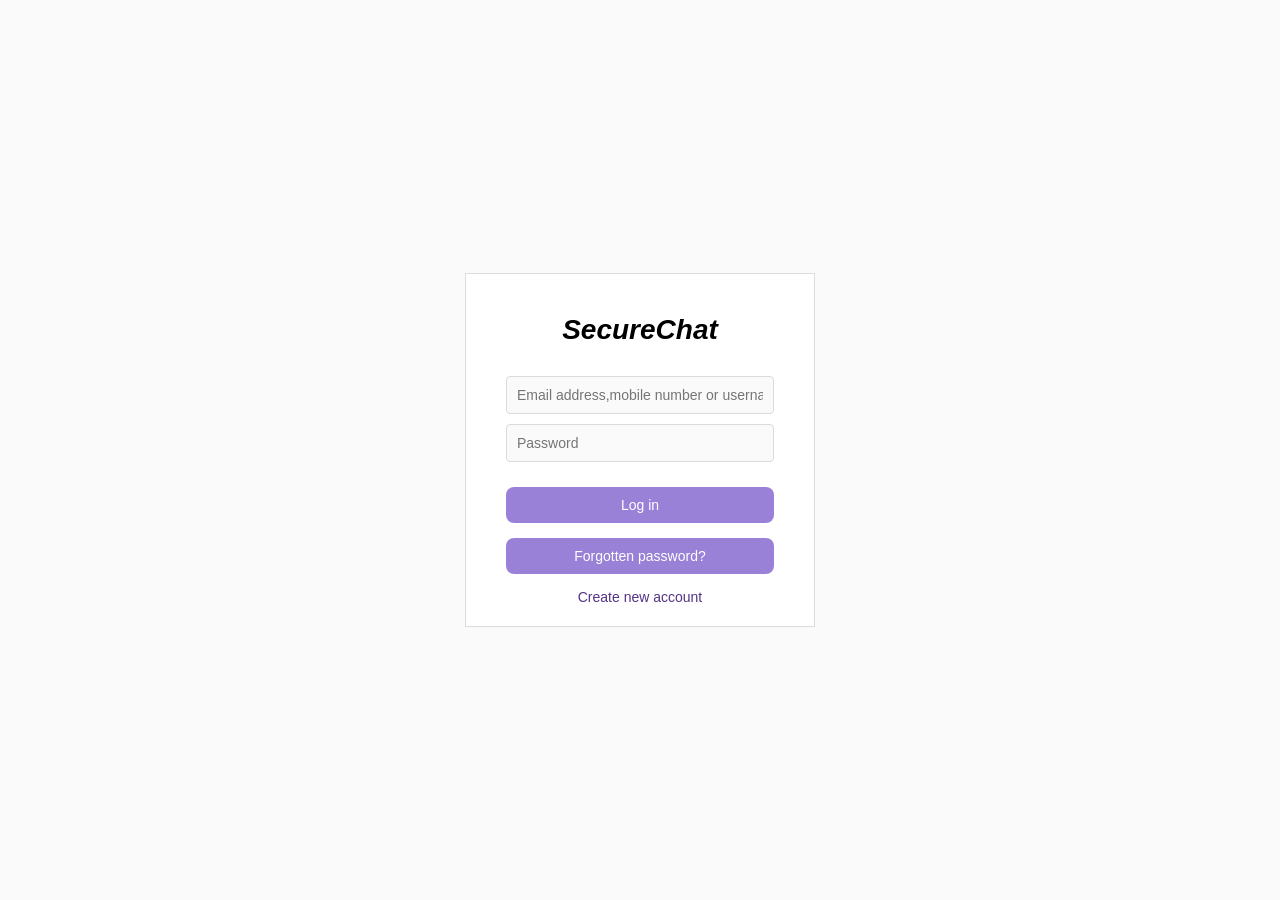
==== login.html @ b4b9d103 "Added login page files" ====
<!DOCTYPE html>
<html lang="en">
<head>
    <meta charset="UTF-8">
    <meta name="viewport" content="width=device-width, initial-scale=1.0">
    <link rel="stylesheet" href="login.css">
    <title>Login page</title>

</head>
<body class="login-page">

    <div class="contain">
    <h1 class="login-h1">SecureChat</h1>

    <form action="#" class="form">
    <div class="fdesign" id="logininput">
        <input type="text" id="flogin" name="flogin" placeholder="Email address,mobile number or username "><br>
        <span class="ferror"></span>
    </div>

    <div class="fdesign" id="pass">
        <input type="password" id="password" name="password" placeholder="Password"><br>
        <span class="ferror"></span>
    </div>

    <input class="btn" type="submit" value="Log in">
    </form>

    <button type="button" class="btn" onclick="window.location.href='forgotPassword.html'">Forgotten password?</button><br>

    <button type="button" class="create-btn" onclick="window.location.href='SignUp.html'">Create new account</button> 
</div>

</body>
</html>
---- login.css ----
*{
    margin: 0;
    padding: 0;
    box-sizing: border-box;
}

.login-page{
    background-color: #fafafa;
    font-family: Arial, Helvetica, sans-serif;
    display: flex;
    justify-content: center;
    align-items: center;
    height: 100vh;
}

.contain{
    width: 350px;
    background-color: #ffffff;
    border: 1px solid #dbdbdb;
    padding: 40px 40px 20px 40px;
    text-align: center;
}

.login-h1{
    font-size: 28px;
    font-weight: 600;
    margin-bottom: 30px;
    font-style:oblique;
}

.fdesign{
    margin-bottom: 10px;   
}

.fdesign input{
    width: 100%;
    padding: 10px;
    background-color: #fafafa;
    border: 1px solid #dbdbdb;
    border-radius: 4px;
    font-size: 14px;
    box-sizing: border-box;
}

.btn{
    width: 100%;
    background-color: #9981d7;
    color: white;
    border: none;
    padding: 10px;
    border-radius: 8px;
    font-size: 14px;
    margin-top: 15px;   
    cursor: pointer;
}

.btn:hover{
    background-color: #6840a3;
}

.create-btn{
    width: 100%;
    background: none;
    border: none;
    color: #533485;
    font-size: 14px;
    margin-top: 15px;
    cursor: pointer;
}

/* for signup */
.signup-page{
    background-color: #fafafa;
    font-family: Arial, Helvetica, sans-serif;
    display: flex;
    justify-content: center;
    align-items: center;
    min-height: 100vh;
}

.container{
    width: 380px;
    background-color: #ffffff;
    border: 1px solid #dbdbdb;
    padding: 40px;
    text-align: center;
    border-radius: 8px;
}

.signup-heading{
    font-size: 26px;
    font-weight: 600;
    margin-bottom: 5px;
}

.signup-h4{
    font-size: 14px;
    font-weight: 500;
    color: #737373;
    margin-bottom: 25px;
}

.formdesign{
    margin-bottom: 6px;
    text-align: left;
}

.formdesign label{
    font-size: 15px;
    font-weight: 500;
    display: block;
    margin-top: 20px;
}

.formdesign input{
    width: 100%;
    padding: 10px;
    background-color: #fafafa;
    border: 1px solid #dbdbdb;
    border-radius: 4px;
    font-size: 14px;
    box-sizing: border-box;
    margin-bottom: 7px;
}

.formdesign input:focus{
    outline: none;
    border: 1px solid #a8a8a8;
    background-color: #ffffff;
}

.formerror{
    color: #ed4956;
    font-size: 12px;
    margin-top: 4px;
    display: block;
}

.button{
    width: 100%;
    background-color: #533485;
    color: white;
    border: none;
    padding: 10px;
    border-radius: 8px;
    font-size: 14px;
    margin-top: 15px;
    cursor: pointer;
}

.button:hover{
    background-color: #533485;
}

br{
    display: none;
}
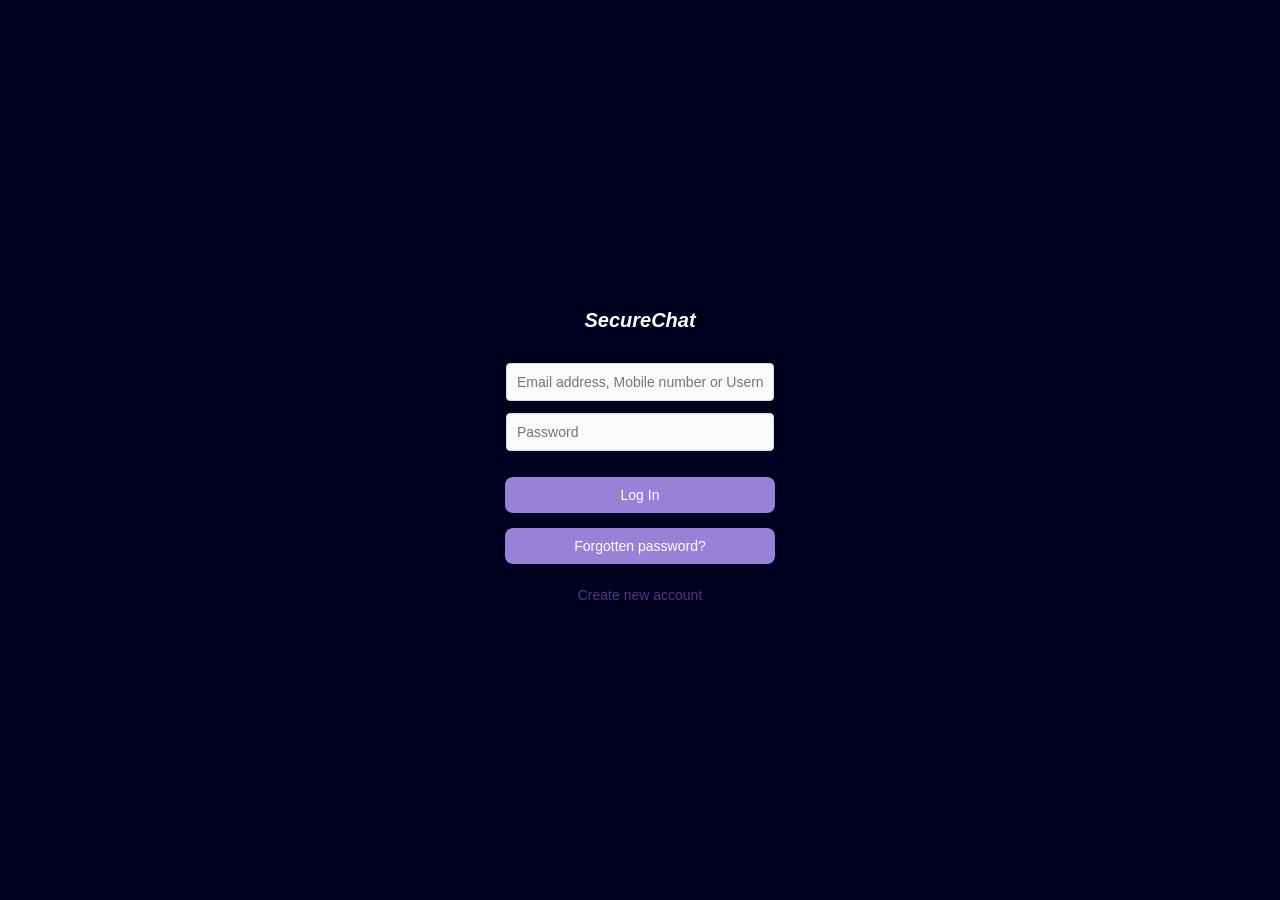
==== commit 478418bd: "Used style.css in login.html and removed some code from login.css" ====
--- a/login.html
+++ b/login.html
@@ -1,35 +1,29 @@
 <!DOCTYPE html>
 <html lang="en">
-<head>
-    <meta charset="UTF-8">
-    <meta name="viewport" content="width=device-width, initial-scale=1.0">
-    <link rel="stylesheet" href="login.css">
-    <title>Login page</title>
-
-</head>
-<body class="login-page">
-
-    <div class="contain">
-    <h1 class="login-h1">SecureChat</h1>
-
-    <form action="#" class="form">
-    <div class="fdesign" id="logininput">
-        <input type="text" id="flogin" name="flogin" placeholder="Email address,mobile number or username "><br>
-        <span class="ferror"></span>
-    </div>
-
-    <div class="fdesign" id="pass">
-        <input type="password" id="password" name="password" placeholder="Password"><br>
-        <span class="ferror"></span>
-    </div>
-
-    <input class="btn" type="submit" value="Log in">
-    </form>
-
-    <button type="button" class="btn" onclick="window.location.href='forgotPassword.html'">Forgotten password?</button><br>
-
-    <button type="button" class="create-btn" onclick="window.location.href='SignUp.html'">Create new account</button> 
-</div>
-
-</body>
-</html>+	<head>
+		<meta charset="UTF-8">
+		<meta name="viewport" content="width=device-width, initial-scale=1.0">
+		<link rel="stylesheet" href="style.css">
+		<link rel="stylesheet" href="utilities.css">
+		<link rel="stylesheet" href="login.css">
+		<title>Login page</title>
+	</head>
+	<body class="flex center login-page">
+		<div class="login-form border">
+			<h1 class="login-h1">SecureChat</h1>
+			<form action="#">
+				<div class="flex center bordered fdesign" id="logininput">
+					<input type="text" id="flogin" name="flogin" placeholder="Email address, Mobile number or Username"><br>
+					<span class="ferror"></span>
+				</div>
+				<div class="flex center bordered fdesign" id="pass">
+					<input type="password" id="password" name="password" placeholder="Password"><br>
+					<span class="ferror"></span>
+				</div>
+				<button class="btn" type="submit">Log In</button>
+			</form>
+			<button class="btn" onclick="window.location.href='forgotPassword.html'">Forgotten password?</button><br>
+			<button class="create-btn" onclick="window.location.href='SignUp.html'">Create new account</button> 
+		</div>
+	</body>
+</html>
--- a/style.css
+++ b/style.css
@@ -0,0 +1,115 @@
+:root {
+	--accent-color-a: #000020;
+	--accent-color-b: #002040;
+	--accent-color-b-light: #003050;
+	--accent-color-c: #003040;
+	--accent-color-d: #001040;
+	--accent-color-e: #004040;
+	--font-color: #ffffff;
+}
+* {
+	box-sizing: border-box;
+	padding: 0px;
+	margin: 0px;
+	color: var(--font-color);
+	font-size: 20px;
+}
+
+body {
+	background-color: var(--accent-color-a);
+	height: 100vh;
+	gap: 12px;
+	padding: 0px 12px;
+}
+#drawer_span {
+	font-size: 32px;
+}
+.img-button {
+	display: flex;
+	flex-direction: column;
+	align-items: center;
+	justify-content: center;
+	width: calc(100% - 16px);
+	margin: 0px 8px;
+	background-color: var(--accent-color-b-light);
+	border: 1px solid var(--accent-color-a);
+	border-radius: 8px;
+	padding: 8px;
+	cursor: pointer;
+	transition: transform 0.2s;
+}
+.img-button:hover {
+	transform: scale(1.1);
+}
+
+#navigation-bar {
+	height: 98vh;
+	width: 128px;
+	border: 1px solid black;
+	border-radius: 8px;
+	background-color: var(--accent-color-b);
+}
+#chats-list-pane {
+	height: 98vh;
+	flex: 1;
+	border: 1px solid black;
+	border-radius: 8px;
+	background-color: var(--accent-color-c);
+}
+#chats-search {
+	width: 100%;
+}
+#chats-list {
+	height: 100%;
+	flex: 1;
+	width: 90%;
+}
+#chats-list ul {
+	list-style-type: none;
+	width: 100%;
+}
+#chats-list ul li {
+	padding: 16px;
+	background-color: var(--accent-color-e);
+	border-radius: 16px;
+	cursor: pointer;
+}
+#chats-list ul li:not(:last-child) {
+	border-bottom: 1px solid var(--accent-color-a);
+}
+#chat-pane {
+	height: 98vh;
+	flex: 2;
+	border: 1px solid black;
+	border-radius: 8px;
+	background-color: var(--accent-color-d);
+}
+#chat-history {
+	flex: 1;
+}
+#chat-history ul {
+	list-style-type: none;
+	width: 100%;
+}
+#chat-message-area {
+	background-color: var(--accent-color-c);
+	border-radius: 8px;
+	width: 100%;
+}
+
+input {
+	width: auto;
+	background-color: transparent;
+	border-radius: 8px;
+	border: 0px;
+	padding: 8px;
+	flex: 1;
+	min-width: 0;
+}
+button {
+	background-color: transparent;
+	border-radius: 8px;
+	border: 0px;
+	padding: 8px;
+	cursor: pointer;
+}
--- a/utilities.css
+++ b/utilities.css
@@ -0,0 +1,29 @@
+.flex {
+	display: flex;
+}
+.padded-flex {
+	display: flex;
+	padding: 8px;
+}
+.column {
+	flex-direction: column;
+}
+.vertical-center {
+	justify-content: center;
+}
+.center {
+	align-items: center;
+	justify-content: center;
+}
+.gap-1 {
+	gap: 1%;
+}
+.gap-2 {
+	gap: 2%;
+}
+.gap-5 {
+	gap: 5%;
+}
+.bordered {
+	border: 1px solid var(--accent-color-a);
+}
--- a/login.css
+++ b/login.css
@@ -1,38 +1,24 @@
-*{
-    margin: 0;
-    padding: 0;
-    box-sizing: border-box;
+.login-page {
+    /* background-color: #fafafa; */
+    font-family: Arial, Helvetica, sans-serif;
 }
 
-.login-page{
-    background-color: #fafafa;
-    font-family: Arial, Helvetica, sans-serif;
-    display: flex;
-    justify-content: center;
-    align-items: center;
-    height: 100vh;
-}
-
-.contain{
+.login-form {
     width: 350px;
-    background-color: #ffffff;
-    border: 1px solid #dbdbdb;
     padding: 40px 40px 20px 40px;
     text-align: center;
 }
 
-.login-h1{
-    font-size: 28px;
-    font-weight: 600;
+.login-h1 {
     margin-bottom: 30px;
     font-style:oblique;
 }
 
-.fdesign{
+.fdesign {
     margin-bottom: 10px;   
 }
 
-.fdesign input{
+.fdesign input {
     width: 100%;
     padding: 10px;
     background-color: #fafafa;
@@ -67,91 +53,3 @@
     margin-top: 15px;
     cursor: pointer;
 }
-
-/* for signup */
-.signup-page{
-    background-color: #fafafa;
-    font-family: Arial, Helvetica, sans-serif;
-    display: flex;
-    justify-content: center;
-    align-items: center;
-    min-height: 100vh;
-}
-
-.container{
-    width: 380px;
-    background-color: #ffffff;
-    border: 1px solid #dbdbdb;
-    padding: 40px;
-    text-align: center;
-    border-radius: 8px;
-}
-
-.signup-heading{
-    font-size: 26px;
-    font-weight: 600;
-    margin-bottom: 5px;
-}
-
-.signup-h4{
-    font-size: 14px;
-    font-weight: 500;
-    color: #737373;
-    margin-bottom: 25px;
-}
-
-.formdesign{
-    margin-bottom: 6px;
-    text-align: left;
-}
-
-.formdesign label{
-    font-size: 15px;
-    font-weight: 500;
-    display: block;
-    margin-top: 20px;
-}
-
-.formdesign input{
-    width: 100%;
-    padding: 10px;
-    background-color: #fafafa;
-    border: 1px solid #dbdbdb;
-    border-radius: 4px;
-    font-size: 14px;
-    box-sizing: border-box;
-    margin-bottom: 7px;
-}
-
-.formdesign input:focus{
-    outline: none;
-    border: 1px solid #a8a8a8;
-    background-color: #ffffff;
-}
-
-.formerror{
-    color: #ed4956;
-    font-size: 12px;
-    margin-top: 4px;
-    display: block;
-}
-
-.button{
-    width: 100%;
-    background-color: #533485;
-    color: white;
-    border: none;
-    padding: 10px;
-    border-radius: 8px;
-    font-size: 14px;
-    margin-top: 15px;
-    cursor: pointer;
-}
-
-.button:hover{
-    background-color: #533485;
-}
-
-br{
-    display: none;
-}
